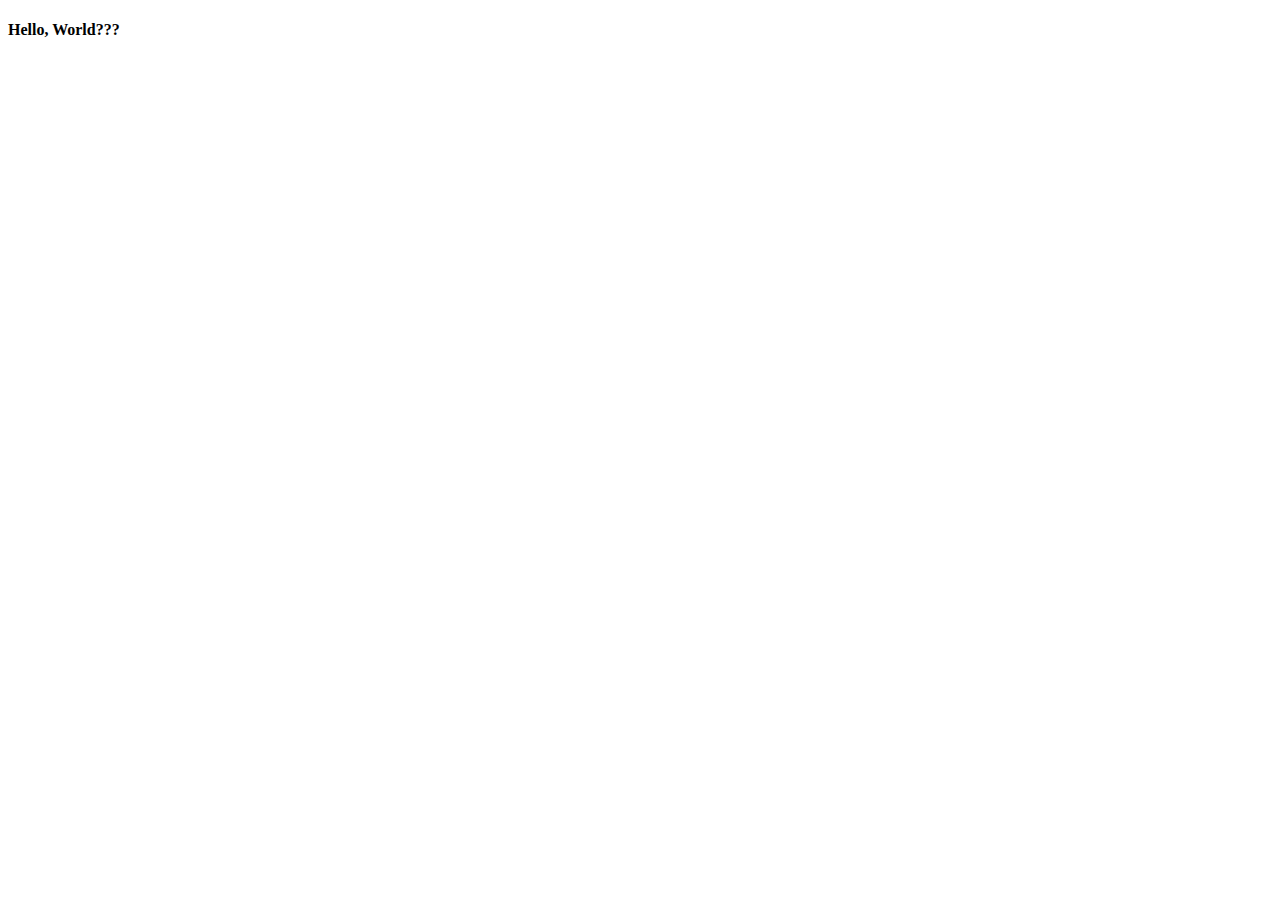
==== app/index.html @ e119390e "initial commit" ====
<!DOCTYPE html>
<html>
<head lang="en">
    <meta charset="UTF-8">
    <title>Bloc Base Project</title>
    <link rel="stylesheet" href="/styles/main.css">
</head>
<body>
    <h4>Hello, World???</h4>
    <script src="/scripts/app.js"></script>
</body>
</html>
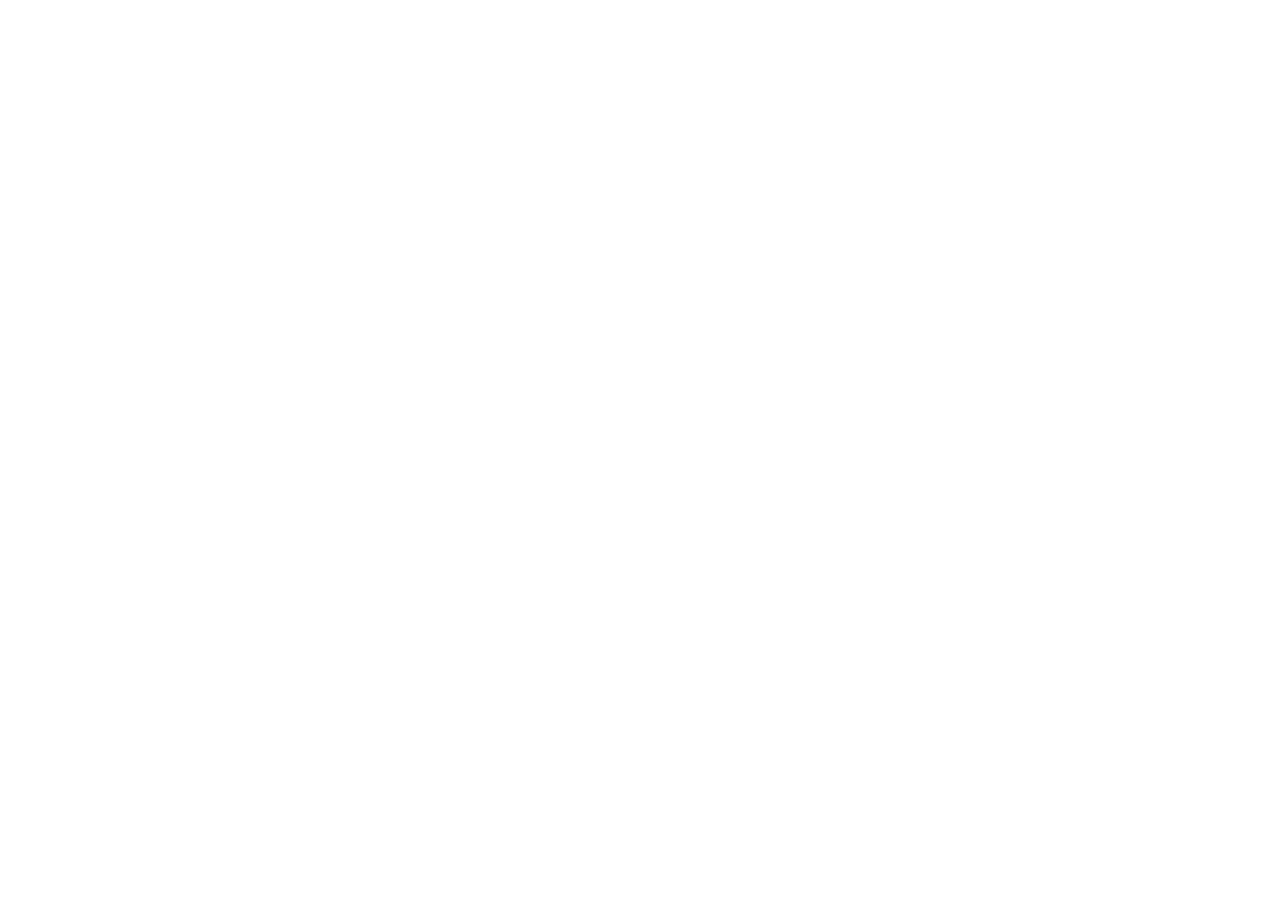
==== commit 4362451d: "setup complete" ====
--- a/app/index.html
+++ b/app/index.html
@@ -1,12 +1,28 @@
 <!DOCTYPE html>
-<html>
+<html ng-app="blocChatapp">
 <head lang="en">
     <meta charset="UTF-8">
-    <title>Bloc Base Project</title>
+    <title>Bloc Chat</title>
     <link rel="stylesheet" href="/styles/main.css">
 </head>
 <body>
-    <h4>Hello, World???</h4>
+    <ui-view></ui-view>
+    <script src="https://ajax.googleapis.com/ajax/libs/angularjs/1.6.4/angular.min.js"></script>
+    <script src="https://cdnjs.cloudflare.com/ajax/libs/angular-ui-router/0.4.2/angular-ui-router.min.js"></script>
+    <script src="https://www.gstatic.com/firebasejs/3.9.0/firebase.js"></script>
+    <script src="https://cdn.firebase.com/libs/angularfire/2.3.0/angularfire.min.js"></script>
+    <script src="https://www.gstatic.com/firebasejs/4.2.0/firebase.js"></script>
+    <script>
+      var config = {
+        apiKey: "AIzaSyBzMXCQjlAHzxk1aYwHQ6Lw0pmirLavJHw",
+        authDomain: "bloc-chat-1bce3.firebaseapp.com",
+        databaseURL: "https://bloc-chat-1bce3.firebaseio.com",
+        projectId: "bloc-chat-1bce3",
+        storageBucket: "",
+        messagingSenderId: "906217317136"
+      };
+      firebase.initializeApp(config);
+    </script>
     <script src="/scripts/app.js"></script>
 </body>
 </html>
